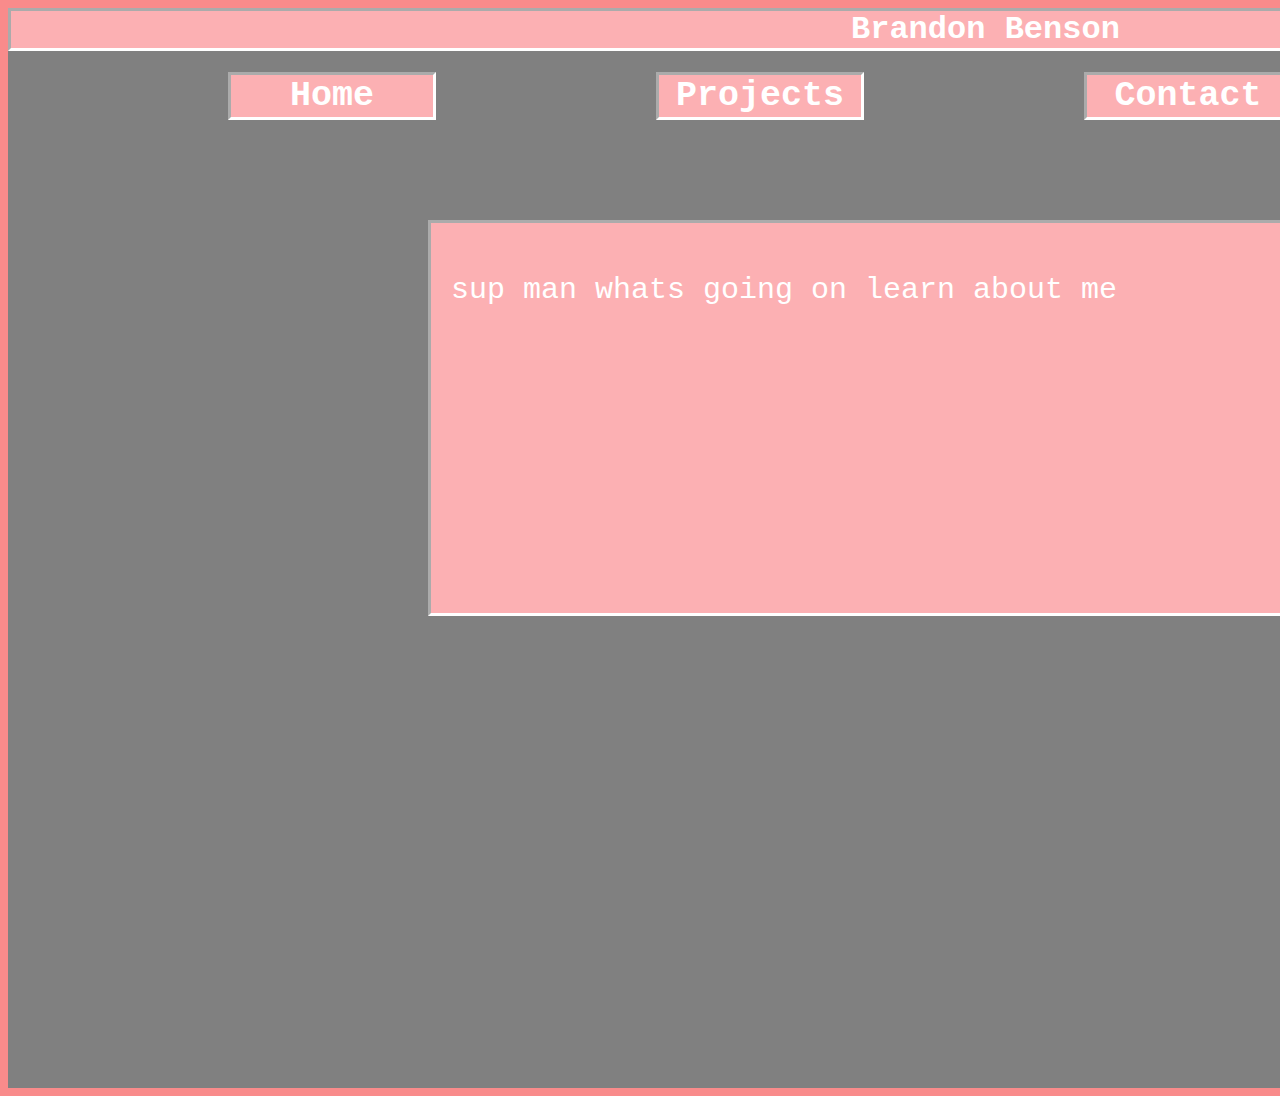
==== aboutme.html @ 1a2b0147 "Website 1.0" ====
<html>
<link rel="stylesheet" type="text/css" href="hpstyle.css">
<script type="text/javascript" src="hpscript.js"></script>
<title> Brandon Benson </title>
<body>
  <h1> Brandon Benson </h1>
  <a id="home" href="hpweb.html"> Home </a>
  <a id="projects" href="projects.html"> Projects</a>
  <a id="contact" href="contact.html"> Contact </a>
  <a id="about" href="aboutme.html"> About Me </a>

  <div id="body"> 
<p> sup man whats going on learn about me</p>
</div>

  </body>
  </html>
---- hpstyle.css ----
a {
  text-decoration: none;
  color: white;
}
a {
  font-weight: bold;
  text-align: center;
  min-width: 200px;
  max-width: 200px;
  float: left;
  display: block;
  font-size: 35px;
  margin-left: 220px;
  color: white;
  border-style: inset;
  border-color: white;
  padding: 1px 1px 1px 1px;
  background-color: #FCB0B3;
}
body {
  width: 1920px;
  height: 1080px;
  background-color: gray;
}
h1 {
  float: inherit;
  background-color: #FCB0B3;
  padding-left: 840px;
  display: block;
  border-style: inset;
  border-color: white;
  color: white;
}
#body {
  color:white;
  font-size: 30px;
  border-color: white;
  border-style: inset;
  background-color: white;
  background-color: #FCB0B3;
  display: inline-block;
  margin: 100px 20px 10px 420px;
  padding: 20px;
  width: 1080px;
  height: 350px;
}
#art1 {
  height: 30px;
  width: 100px;
  border-color: white;
  display: block;
  border-style: inset;
  padding: 10px;
  margin: 200px 20px -79px 900px;
  background-color: #b3daff;
  color: white;
  animation: ani1 5s infinite;
}
#wheel1 {
  border-radius: 20px;
  height: 20px;
  width: 20px;
  border-color: white;
  display: block;
  padding: 10px;
  margin: 25px 0px 0px 0px;
  background-color: black;
  color: white;
}
#wheel2 {
  border-radius: 20px;
  height: 20px;
  width: 20px;
  border-color: white;
  display: block;
  padding: 10px;
  margin: -40px 0px 0px 60px;
  background-color: black;
  color: white;
}
#cab {
  border-radius: 5px;
  height: 50px;
  width: 50px;
  border-color: white;
  border-top:    5px inset white;
  border-right:  5px inset white; 
  border-left: 5px inset white;
  display: block;
  padding: 0px;
  margin: -125px 0px 0px -10px;
  background-color: #b3daff;
  color: white;
}
#flagpole {
  border-radius: 4px;
  height: 70px;
  width: 10px;
  display: block;
  padding: 0px;
  margin: -70px 0px 0px 70px;
  background-color: white;
  color: white;
}
#flag {
  border-radius: 4px;
  height: 40px;
  width: 70px;
  display: block;
  padding: 0px;
  margin: -70px 0px 0px 70px;
  background-color: red;
  color: white;
  background-image: url("https://encrypted-tbn2.gstatic.com/images?q=tbn:ANd9GcQaptfT--Xebx_bQx-RdVZHzGitVktdGaQis6PRKKVWM71-5kg8JOoGtZs-");
  background-size: 70px 40px;
}

@keyframes ani1 {
  0% { 
    margin: 200px 20px -79px 400px;
    transform: rotateY(180deg);
  }
  25% {
    margin: 200px 20px -79px 1400px;
    
  }
  50% {
    margin: 200px 20px -79px 1400px;
    transform: rotateY(360deg);
  }
  75% {
    margin: 200px 20px -79px 400px;
  }
  100%{
    margin: 200px 20px -79px 400px;
    transform: rotateY(180deg);
  }
}

/* projects.html styles for the ship */


/* ..................................*/




html{
  background-color: #F98B8B;
  font-family: "Lucida Console", "Lucida Sans Typewriter", monaco, "Bitstream Vera Sans Mono", monospace;
}
/* trying to figure out how to tie it all togther :( */
.document {
  width: 1800px;
  height: 9275px;
}
.smoke {
  margin-top: -3.3%;
  margin-left: 45%;
  border-radius: 50%;
  width: 30px;
  height: 30px;
  background-color: white;
  animation: smoke 5s infinite;
  animation-fill-mode: both
  animation-timing-function: ease-in;
}
.chimmney {
  background-color: black;
  height: 40px;
  width: 30px;
  margin-left: 45%;
  margin-top: 2.11p%;
}
.sun{
  color: #F98B8B;
  display: flex;
  height: 100px;
  width: 100px;
  padding: 1px;
  background-color: #FDEC5D;
  margin-left: 20%;
  margin-top: -88.4%;
  border-radius: 50%;
}
.ship {
  height: 100px;
  width: 100px;
  display: block;
  padding: 1%;
  border-radius: 10px;
  background-color: #CAC8C8;
  margin-left: 40%;
  margin-top: 10%;
} 
.window {
  display: flex;
  width: 70px;
  height: 40px;
  margin-left: 40%;
  margin-top: -6%;
  background-color: #97E5EE;
}
.hull {
  color: #CAC8C8;
  display: flex;
  border-radius: 0 0 90px 90px;
  width: 350px;
  height: 80px;
  margin-left: 35%;
  margin-top: 2%;
  background-color: #E8B080;
  background-image:url("http://i.imgur.com/zx9vGlq.png");
}
.waves {
  width: 87%;
  height: 10%;
  margin-top: -1.25%;
  padding: 10%;
  background-color: #80CFE8;
}
/* actual ship test */

.actualship {
  animation: sailing 20s 1;
}

/* animation shit */

@keyframes smoke {
    0%   {margin-left: 45%; margin-top: -3.3%;}
/*    25%  {margin-left: 50%; margin-top: -4.3%;}*/
/*    50%  {margin-left: 55%; margin-top: -5.3%;}*/
    100% {margin-left: 60%; margin-top: -6.3%; height: 55px; width: 55px;}
}

@keyframes sailing {
    0% {
    }


    100% {
    }
}

/* ALL DONE HOLY SHIT THATS ALOT OF CODE */
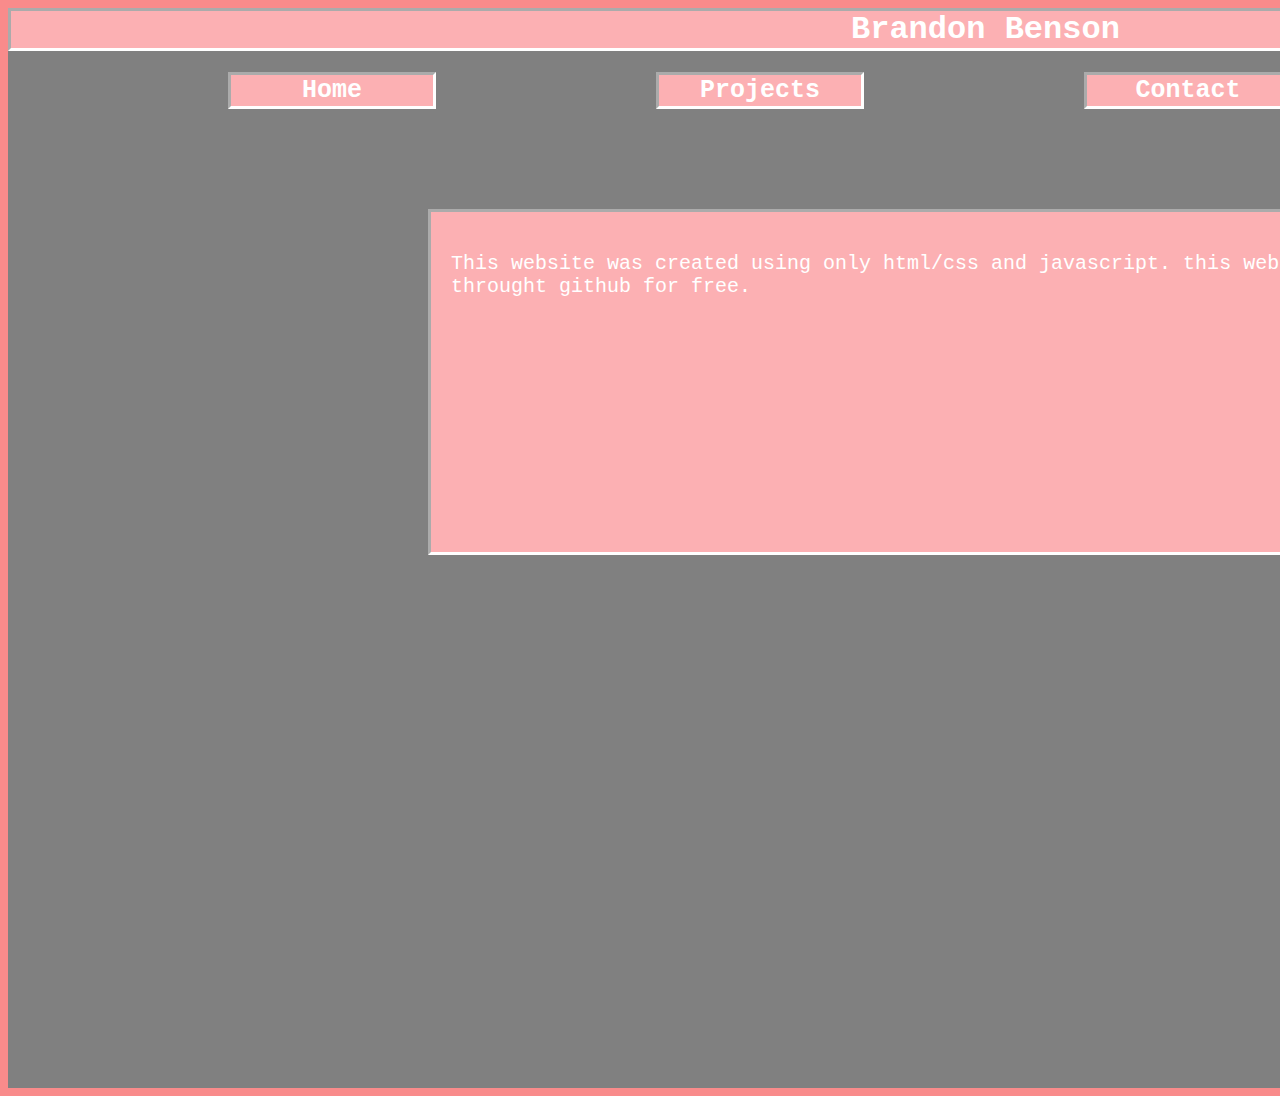
==== commit 12b9960d: "Fixed mouse over" ====
--- a/aboutme.html
+++ b/aboutme.html
@@ -4,13 +4,14 @@
 <title> Brandon Benson </title>
 <body>
   <h1> Brandon Benson </h1>
-  <a id="home" href="hpweb.html"> Home </a>
+  <a id="home" href="index.html"> Home </a>
   <a id="projects" href="projects.html"> Projects</a>
   <a id="contact" href="contact.html"> Contact </a>
-  <a id="about" href="aboutme.html"> About Me </a>
+  <a id="about" href="aboutme.html"> About Code </a>
 
   <div id="body"> 
-<p> sup man whats going on learn about me</p>
+  <img id="aboutMePicture">
+<p>This website was created using only html/css and javascript. this website is hosted throught github for free.</p>
 </div>
 
   </body>
--- a/hpstyle.css
+++ b/hpstyle.css
@@ -10,7 +10,7 @@
   max-width: 200px;
   float: left;
   display: block;
-  font-size: 35px;
+  font-size: 25px;
   margin-left: 220px;
   color: white;
   border-style: inset;
@@ -32,9 +32,12 @@
   border-color: white;
   color: white;
 }
+#aboutMePicutre {
+  background-image: url("http://shushi168.com/data/out/32/35869735-black-picture.jpg");
+}
 #body {
   color:white;
-  font-size: 30px;
+  font-size: 20px;
   border-color: white;
   border-style: inset;
   background-color: white;
@@ -43,7 +46,7 @@
   margin: 100px 20px 10px 420px;
   padding: 20px;
   width: 1080px;
-  height: 350px;
+  height: 300px;
 }
 #art1 {
   height: 30px;
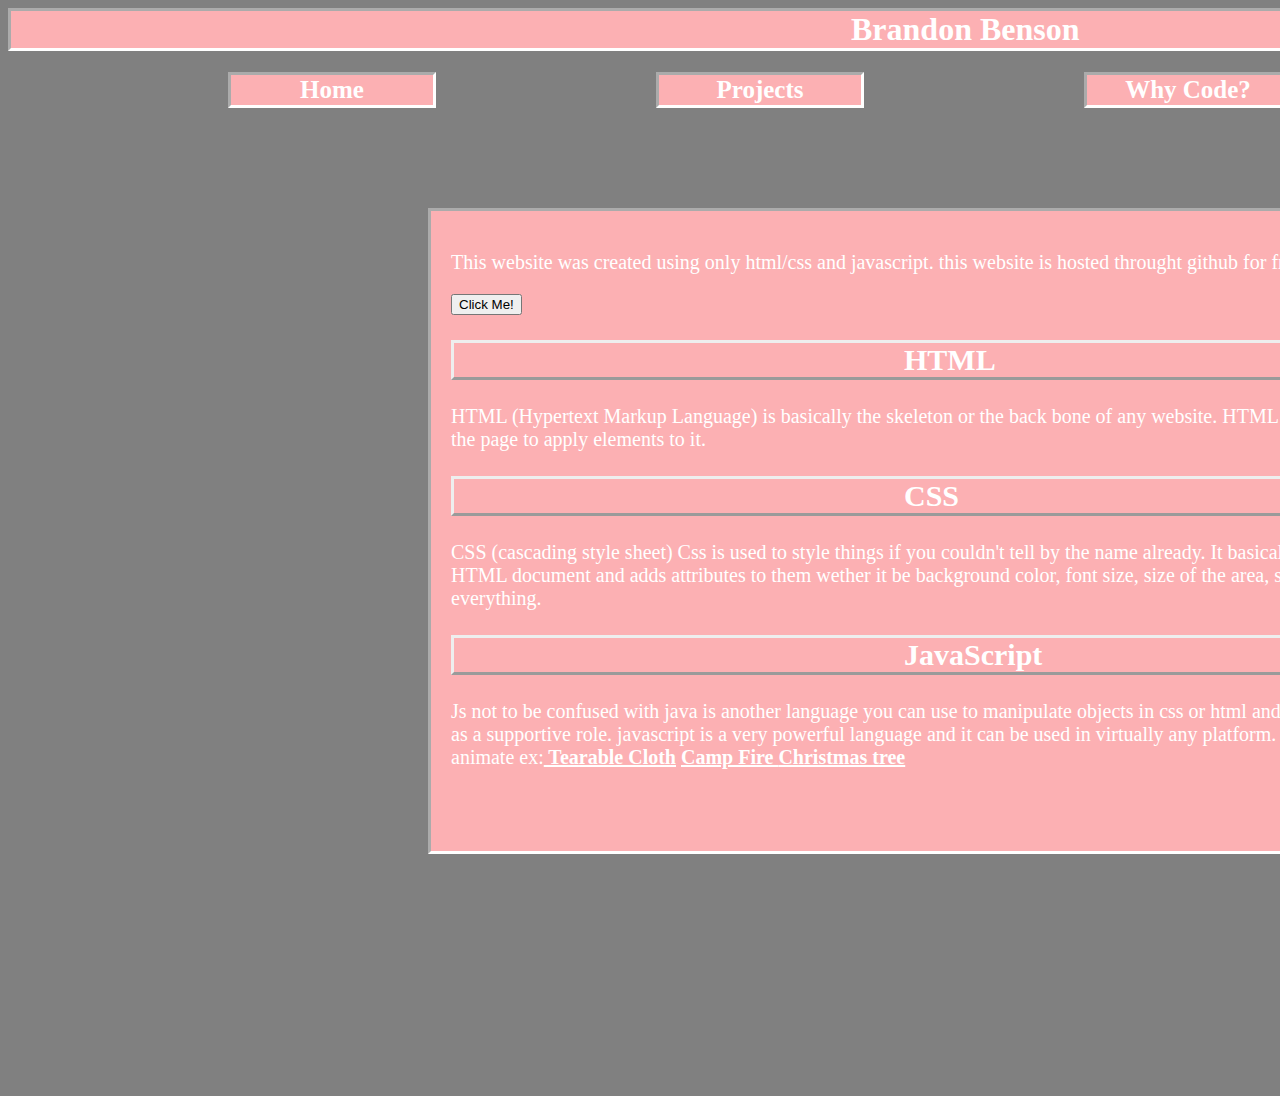
==== commit e5f19122: "DONE" ====
--- a/aboutme.html
+++ b/aboutme.html
@@ -4,14 +4,22 @@
 <title> Brandon Benson </title>
 <body>
   <h1> Brandon Benson </h1>
-  <a id="home" href="index.html"> Home </a>
-  <a id="projects" href="projects.html"> Projects</a>
-  <a id="contact" href="contact.html"> Contact </a>
-  <a id="about" href="aboutme.html"> About Code </a>
+  <a class="bigLink" id="home" href="index.html" onmouseenter="colorshifthome()" onmouseout="coloroffshifthome()"> Home </a>
+  <a class="bigLink" id="projects" href="projects.html" onmouseenter="colorshiftprojects()" onmouseout="coloroffshiftprojects()"> Projects</a>
+  <a class="bigLink" id="contact" href="contact.html" onmouseenter="colorshiftcontact()" onmouseout="coloroffshiftcontact()"> Why Code? </a>
+  <a class="bigLink" id="about" href="aboutme.html" onmouseenter="colorshiftabout()" onmouseout="coloroffshiftabout()"> About Code </a>
 
-  <div id="body"> 
+  <div id="aboutBody"> 
   <img id="aboutMePicture">
 <p>This website was created using only html/css and javascript. this website is hosted throught github for free.</p>
+  <button id="rnumber" onclick="rNumber(); print();">Click Me!</button>
+  <p id="ranNumber"></p>
+  <h2> HTML </h1>
+  <p> HTML (Hypertext Markup Language) is basically the skeleton or the back bone of any website. HTML is used to sctructure and set up the page to apply elements to it.
+  <h2> CSS </h1>
+  <p> CSS (cascading style sheet) Css is used to style things if you couldn't tell by the name already. It basically takes the items from the HTML document and adds attributes to them wether it be background color, font size, size of the area, shape, borders, virtually everything.
+  <h2> JavaScript </h2>
+  <p> Js not to be confused with java is another language you can use to manipulate objects in css or html and could replace both or just play as a supportive role. javascript is a very powerful language and it can be used in virtually any platform. Js can do anything. it can animate ex:<a class="smallLink" href="http://codepen.io/dissimulate/pen/KrAwx"> Tearable Cloth</a> <a class="smallLink" href="http://codepen.io/shshaw/pen/LbrqoQ"> Camp Fire </a><a class="smallLink" href="http://codepen.io/andrewhawkes/pen/PbddJZ"> Christmas tree</a>
 </div>
 
   </body>
--- a/hpstyle.css
+++ b/hpstyle.css
@@ -1,9 +1,18 @@
 
-a {
+.smallLink {
   text-decoration: none;
   color: white;
-}
-a {
+  font-stretch: 2px;
+  font-weight: bold;
+  text-decoration: underline;
+}
+#coolHuh {
+  font-size: 40px;
+  padding-left: 350px;
+}
+.bigLink {
+  text-decoration: none;
+  color: white;
   font-weight: bold;
   text-align: center;
   min-width: 200px;
@@ -32,6 +41,15 @@
   border-color: white;
   color: white;
 }
+h2{
+    float: inherit;
+  background-color: #FCB0B3;
+  padding-left: 450px;
+  display: block;
+  border-style: outset;
+  border-color: white
+  color: white;
+}
 #aboutMePicutre {
   background-image: url("http://shushi168.com/data/out/32/35869735-black-picture.jpg");
 }
@@ -48,6 +66,19 @@
   width: 1080px;
   height: 300px;
 }
+#aboutBody{
+  color:white;
+  font-size: 20px;
+  border-color: white;
+  border-style: inset;
+  background-color: white;
+  background-color: #FCB0B3;
+  display: inline-block;
+  margin: 100px 20px 10px 420px;
+  padding: 20px;
+  width: 1080px;
+  height: 600px;
+}
 #art1 {
   height: 30px;
   width: 100px;
@@ -119,6 +150,7 @@
   background-size: 70px 40px;
 }
 
+
 @keyframes ani1 {
   0% { 
     margin: 200px 20px -79px 400px;
@@ -140,6 +172,15 @@
     transform: rotateY(180deg);
   }
 }
+/*...................................*/
+/* phone shit........................*/
+#phone {
+  margin-left: 425px;
+  height: 20px;
+  width: 200px;
+  background-color: black;
+  border-radius: 10px;
+};
 
 /* projects.html styles for the ship */
 
